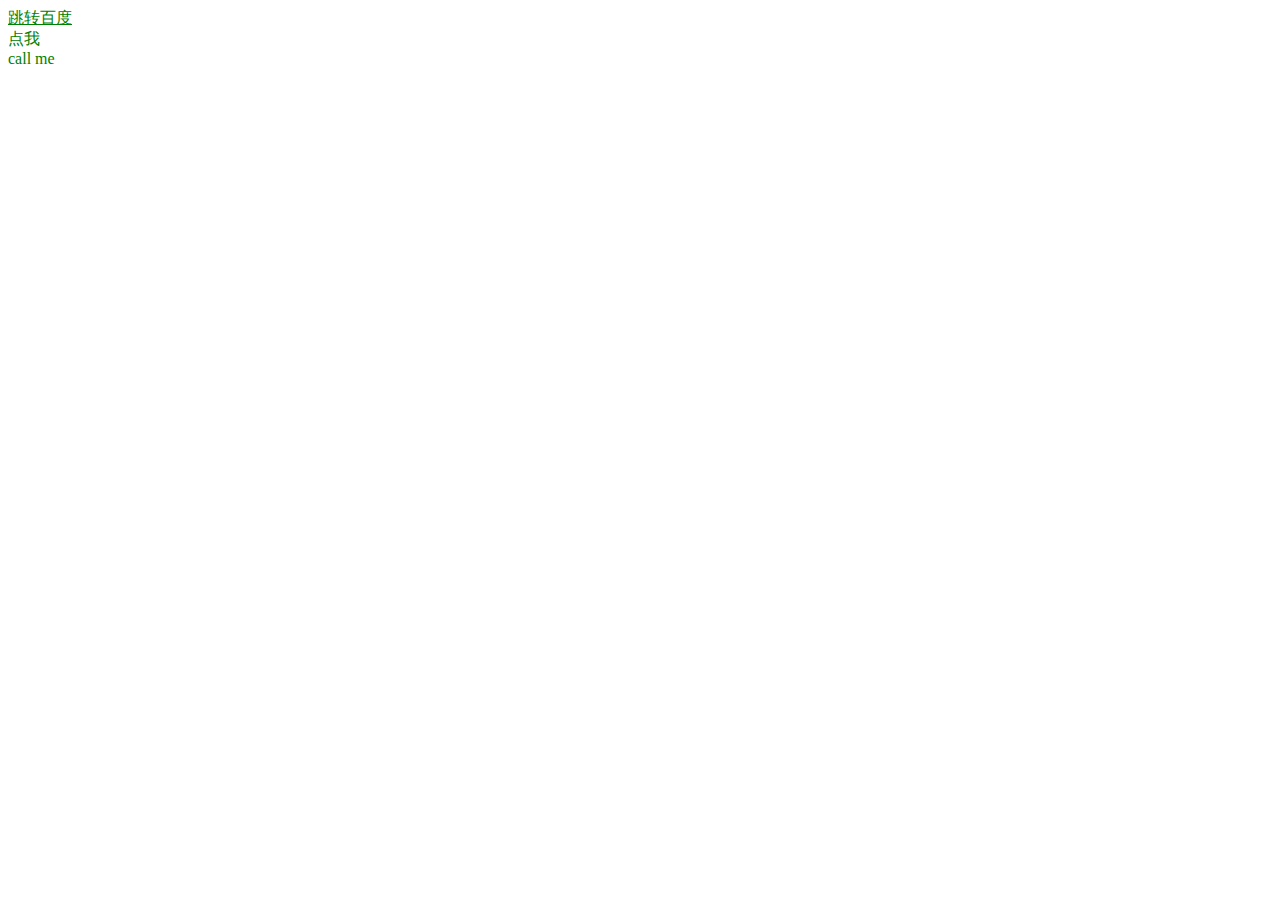
==== index.html @ 17c6e69c "Add files via upload" ====
<!doctype html>
<html>
<head>
<meta charset="utf-8">
<title>第一个网页</title>
</head>
<style>
    a#linkToBaidu{
	color:green
	}
	#linkToBaidu:hover{
	color:red;
	}
	.settingColor{
	color:green;
	}
  </style>
  <body>
    <a href="http://www.baidu.com"
	stile="color:#ccc;text-decoration:none;"
	id="linkToBaidu">跳转百度</a>
	<div class="settingColor">点我</div>
    <div class="settingColor">call me</div>
 </body>
</html>
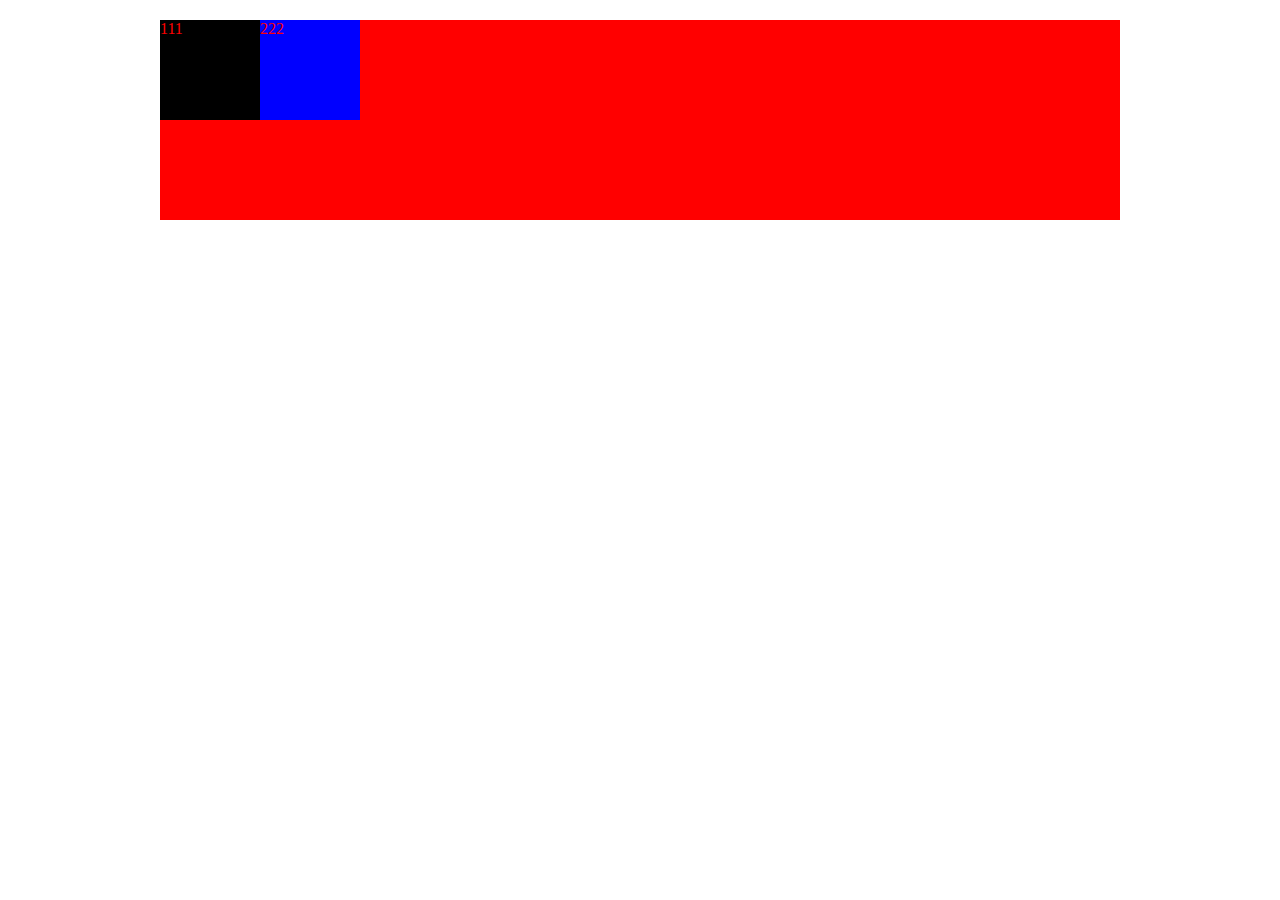
==== commit 8f7a9820: "Add files via upload" ====
--- a/index.html
+++ b/index.html
@@ -2,24 +2,44 @@
 <html>
 <head>
 <meta charset="utf-8">
-<title>第一个网页</title>
+<title>第二个页面</title>
 </head>
+
 <style>
-    a#linkToBaidu{
-	color:green
-	}
-	#linkToBaidu:hover{
-	color:red;
-	}
-	.settingColor{
-	color:green;
-	}
-  </style>
-  <body>
-    <a href="http://www.baidu.com"
-	stile="color:#ccc;text-decoration:none;"
-	id="linkToBaidu">跳转百度</a>
-	<div class="settingColor">点我</div>
-    <div class="settingColor">call me</div>
- </body>
+      body{
+	     padding:0;
+		 margin:0;
+	  }
+      .content{
+	     height:200px;
+		 width:960px;
+		 background:red;
+		 margin:0 auto;
+		 margin-top:20px;
+	  }
+      .box1{
+	     width:100px;
+		 height:100px;
+		 background:black;
+		 color:red;
+		 float:left;
+	  }
+      .box2{
+	     height:100px;
+		 width:100px;
+		 background:blue;
+		 color:red;
+		 float:left;
+	  }
+   </style>
+   <body>
+      <div class="content">
+	    
+		 <div class="box1">111</div>
+		 <div class="box2">222</div>
+
+      </div>
+   </body>
 </html>
+
+   
